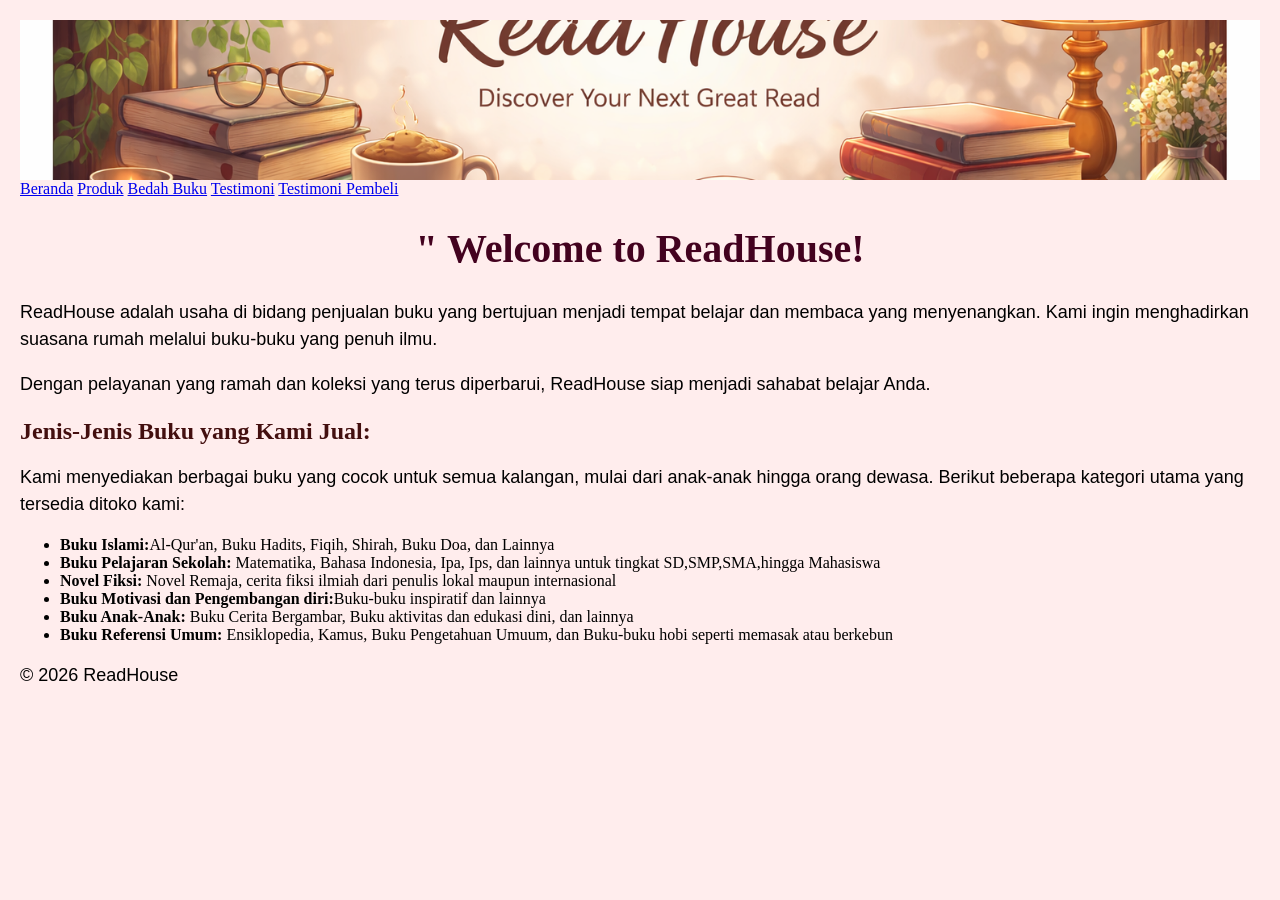
==== index.html @ 8a744144 "Add files via upload" ====
<!DOCTYPE html>
<html lang="id"> 
<head>
    <meta charset="UTF-8">
    <meta name="viewport" content="width=device-width, initial-scale=1.0">
    <title>Profil Usaha Buku</title>
    <link rel="stylesheet" href="style.css" />
    <link href="https://fonts.googleapis.com/css2?family=Nunito&display=swap" rel="stylesheet">
</head>
<body> 

<header class="hero"></header>

<nav> <a href="index.html">Beranda</a>
    <a href="produk.html">Produk</a>
    <a href="bedah-buku.html">Bedah Buku</a>
    <a href="testimoni.html">Testimoni</a>
    <a href="tampil-testimoni.html">Testimoni Pembeli</a>
</nav>
<h1>" Welcome to ReadHouse!</h1>
    <p>ReadHouse adalah usaha di bidang penjualan buku yang bertujuan menjadi tempat belajar dan membaca yang menyenangkan. Kami ingin menghadirkan suasana rumah melalui buku-buku yang penuh ilmu.</p>
    <p>Dengan pelayanan yang ramah dan koleksi yang terus diperbarui, ReadHouse siap menjadi sahabat belajar Anda.</p>
</body>
</html>
<h2>Jenis-Jenis Buku yang Kami Jual:</h2>
    <p>Kami menyediakan berbagai buku yang cocok untuk semua kalangan, mulai dari anak-anak hingga orang dewasa. Berikut beberapa kategori utama yang tersedia ditoko kami: </p>
<ul>
    <li><strong>Buku Islami:</strong>Al-Qur'an, Buku Hadits, Fiqih, Shirah, Buku Doa, dan Lainnya</li>
    <li><strong>Buku Pelajaran Sekolah: </strong>Matematika, Bahasa Indonesia, Ipa, Ips, dan lainnya untuk tingkat SD,SMP,SMA,hingga Mahasiswa</li>
    <li><strong>Novel Fiksi: </strong>Novel Remaja, cerita fiksi ilmiah dari penulis lokal maupun internasional</li> 
    <li><strong>Buku Motivasi dan Pengembangan diri:</strong>Buku-buku inspiratif dan lainnya</li>
    <li><strong>Buku Anak-Anak: </strong>Buku Cerita Bergambar, Buku aktivitas dan edukasi dini, dan lainnya</li>
    <li><strong>Buku Referensi Umum: </strong>Ensiklopedia, Kamus, Buku Pengetahuan Umuum, dan Buku-buku hobi seperti memasak atau berkebun</li>
</ul>
<footer>
    <p>&copy; 2026 ReadHouse</p>
</footer>
</body>
</html>
<script>
    alert ("Halo, Selamat Datang!");
</script>
---- style.css ----
body {
      background-color: #ffeded ;
      font-family: 'Baloo 2',serif;
      color: #000000;
      margin: 20px;
    }

h1 {
    color: #43021f;
    text-align: center;
    font-size: 40px;
   }

h2 {
    color:rgb(67, 15, 15);
    text-align: left;
   }
p  {
   font-size: 18px;
   text-align: left;
   line-height: 1.5;
   font-family: 'Poppins', sans-serif; 
   }
.daftar-produk { 
    display:grid;
    grid-template-columns:repeat(auto-fit,minmax(250px, 1fr));
    gap: 20px;
    padding: 20px;
}
.produk {
    background-color: #ffeded;
    border: 1px solid #cffffd;
    padding: 15px;
    border-radius: 10px;
    text-align: center;
    box-shadow: 0 2px 6px rgba(0,0,0,0.1);
}
.produk img {
    width: 150px;
    height: auto;
    border-radius: 5px;
    margin-bottom: 10px;
}
.produk h2 {
    font-size: 20px;
    color: #2c3e50;
}
.harga {
    font-weight: bold;
    color: #27ae60;
}
.deskripsi { 
    font-size: 14px;
    color: #555;
}
.artikel {
    max-width: 700px;
    margin: auto;
    padding: 20px;
    background-color: rgb(255, 230, 230);
    font-family: Georgia, 'Times New Roman', Times, serif;
    line-height: 1.8;
}
.artikel .penulis {
    font-style: italic;
    color: #666;
    margin-bottom: 20px;
}
.artikel .sampul {
    width: 180px;
    float: right;
    margin: 0 0 20px 20px;
    border: 1px solid #ccc;
    box-shadow: 2px 2px 6px rgba(0,0,0,0.1);
}
.artikel blockquote { 
    font-style: italic;
    padding-left: 20px;
    margin: 20px 0;
    border-left: 4px solid #999;
    color: #444;
    background-color: #f9f9f9;
}
.btn-kembali {
    display: inline-block;
    margin-top: 30px;
    padding: 10px 16px;
    background-color: #0066cc;
    color: white;
    text-decoration: none;
    border-radius: 4px;
}
.btn-kembali:hover {
    background-color: #f9f9f9;
}
.formulir {
    max-width: 600px;
    margin: auto;
    padding: 20px;
    background-color: #f9e1e1;
    border-radius: 10px;
    box-shadow: 0 0 10px rgba(0,0,0,0.1);
}
form label {
    display: block;
    margin-top: 10px;
    font-weight: bold;
}
form input,
form select,
form textarea {
    width: 100%;
    padding: 8px;
    margin-top: 5px;
    margin-bottom: 15px;
    border-radius: 5px;
    border: 1px solid #ccc;
}
form button {
    background-color: #ffa8a8;
    color: rgb(255, 255, 255);
    padding: 10px 15px;
    border: none;
    border-radius: 5px;
    cursor: pointer;
}
form button:hover {
    background-color: #034b5b;
}
.hero {
    background-image: url(header.jpg.png);
    background-size: cover;
    background-position: center;
    color: white;
    text-align: center;
    padding: 80px 20px;
}
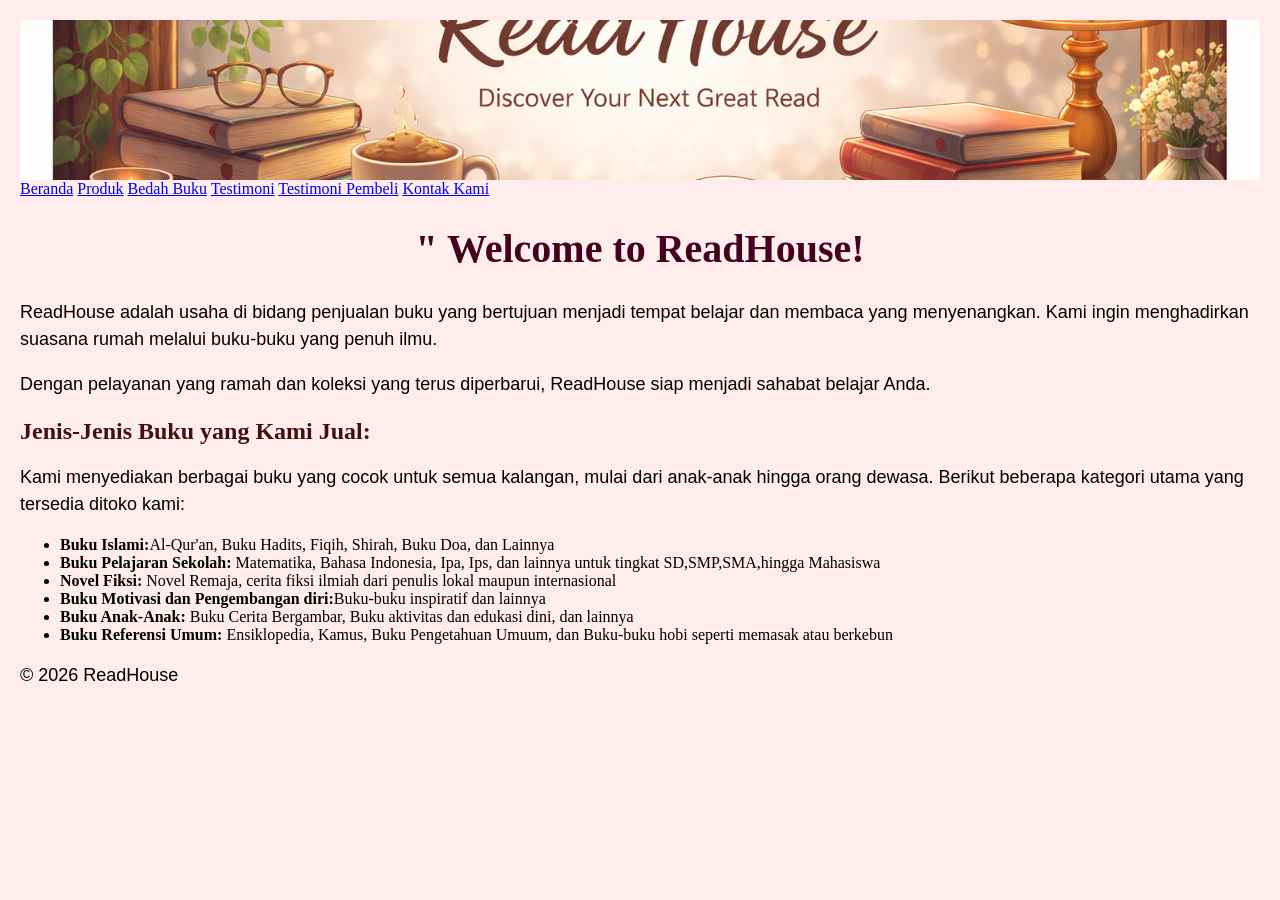
==== commit 3e217b90: "Update index.html" ====
--- a/index.html
+++ b/index.html
@@ -16,6 +16,7 @@
     <a href="bedah-buku.html">Bedah Buku</a>
     <a href="testimoni.html">Testimoni</a>
     <a href="tampil-testimoni.html">Testimoni Pembeli</a>
+    <a href="kontak.html">Kontak Kami</a>
 </nav>
 <h1>" Welcome to ReadHouse!</h1>
     <p>ReadHouse adalah usaha di bidang penjualan buku yang bertujuan menjadi tempat belajar dan membaca yang menyenangkan. Kami ingin menghadirkan suasana rumah melalui buku-buku yang penuh ilmu.</p>
@@ -41,3 +42,4 @@
     alert ("Halo, Selamat Datang!");
 </script>
 
+
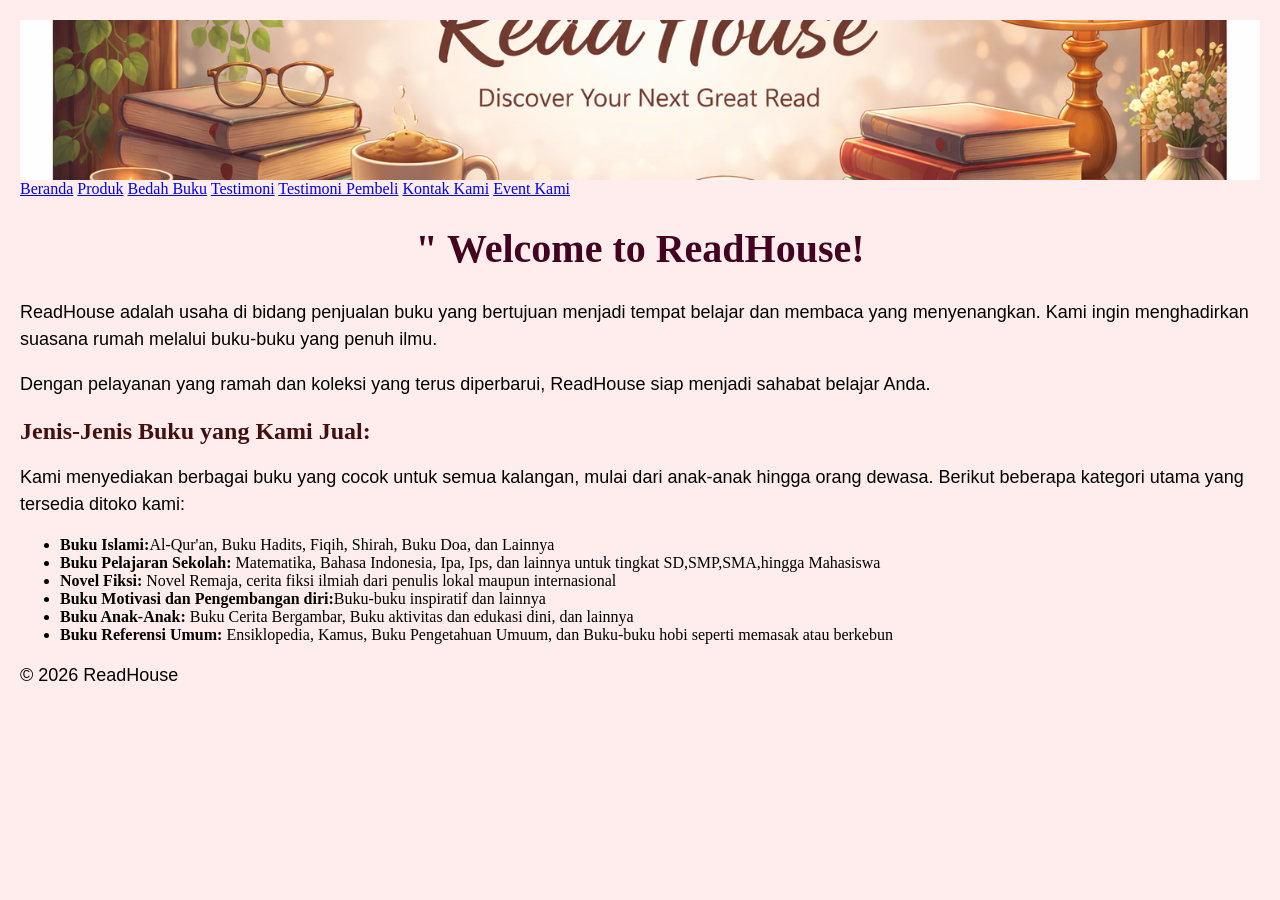
==== commit e86cd6eb: "Update navigation menu to include 'Event Kami' Added an 'Event Kami' link to the navigation menu." ====
--- a/index.html
+++ b/index.html
@@ -17,6 +17,7 @@
     <a href="testimoni.html">Testimoni</a>
     <a href="tampil-testimoni.html">Testimoni Pembeli</a>
     <a href="kontak.html">Kontak Kami</a>
+    <a href="event.html">Event Kami</a>
 </nav>
 <h1>" Welcome to ReadHouse!</h1>
     <p>ReadHouse adalah usaha di bidang penjualan buku yang bertujuan menjadi tempat belajar dan membaca yang menyenangkan. Kami ingin menghadirkan suasana rumah melalui buku-buku yang penuh ilmu.</p>
@@ -43,3 +44,4 @@
 </script>
 
 
+
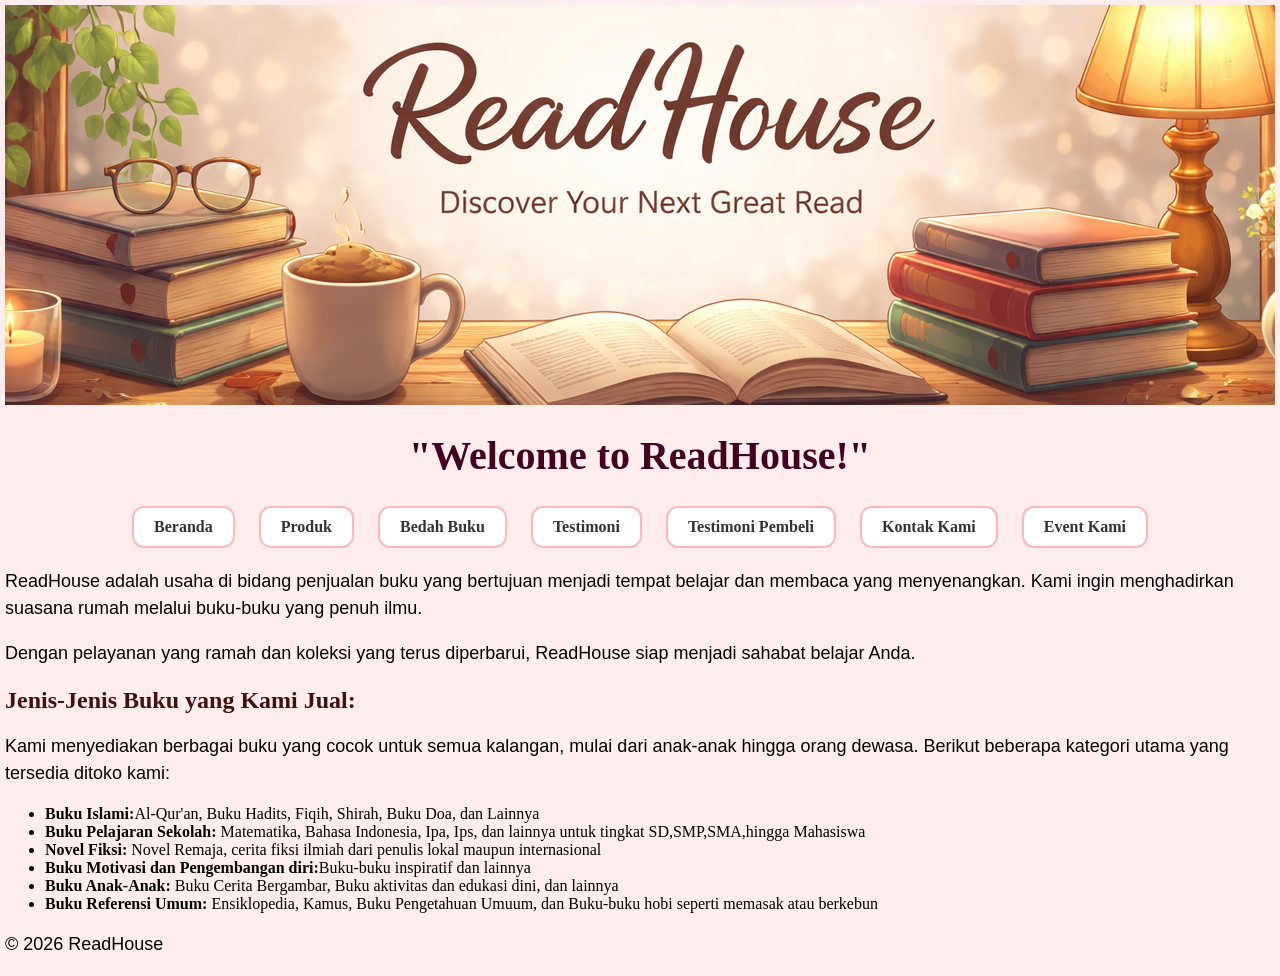
==== commit fa68fc5c: "Add files via upload" ====
--- a/index.html
+++ b/index.html
@@ -8,9 +8,8 @@
     <link href="https://fonts.googleapis.com/css2?family=Nunito&display=swap" rel="stylesheet">
 </head>
 <body> 
-
 <header class="hero"></header>
-
+<h1>"Welcome to ReadHouse!"</h1>
 <nav> <a href="index.html">Beranda</a>
     <a href="produk.html">Produk</a>
     <a href="bedah-buku.html">Bedah Buku</a>
@@ -19,7 +18,6 @@
     <a href="kontak.html">Kontak Kami</a>
     <a href="event.html">Event Kami</a>
 </nav>
-<h1>" Welcome to ReadHouse!</h1>
     <p>ReadHouse adalah usaha di bidang penjualan buku yang bertujuan menjadi tempat belajar dan membaca yang menyenangkan. Kami ingin menghadirkan suasana rumah melalui buku-buku yang penuh ilmu.</p>
     <p>Dengan pelayanan yang ramah dan koleksi yang terus diperbarui, ReadHouse siap menjadi sahabat belajar Anda.</p>
 </body>
@@ -43,5 +41,3 @@
     alert ("Halo, Selamat Datang!");
 </script>
 
-
-
--- a/style.css
+++ b/style.css
@@ -2,7 +2,8 @@
       background-color: #ffeded ;
       font-family: 'Baloo 2',serif;
       color: #000000;
-      margin: 20px;
+      margin: 5px;
+      padding: 0%;
     }
 
 h1 {
@@ -21,6 +22,27 @@
    line-height: 1.5;
    font-family: 'Poppins', sans-serif; 
    }
+nav {
+    text-align: center;
+    margin: 20px 0;
+}
+nav a {
+    display: inline-block;
+    text-decoration: none;
+    color: #333;
+    background-color: white;
+    padding: 10px 20px;
+    margin: 0 10px;
+    border: 2px solid #fcb9b9;
+    border-radius: 12px;
+    font-weight: bold;
+    transition: 0.3s;
+}
+nav a :hover {
+    background-color: #ffdede;
+    transform: translateY(-5px);
+    box-shadow: 0 4px 8px rgba(0,0,0,0.1);
+}
 .daftar-produk { 
     display:grid;
     grid-template-columns:repeat(auto-fit,minmax(250px, 1fr));
@@ -28,8 +50,8 @@
     padding: 20px;
 }
 .produk {
-    background-color: #ffeded;
-    border: 1px solid #cffffd;
+    background-color: #f8dfdf;
+    border: 1px solid #ffcfcf;
     padding: 15px;
     border-radius: 10px;
     text-align: center;
@@ -72,6 +94,7 @@
     margin: 0 0 20px 20px;
     border: 1px solid #ccc;
     box-shadow: 2px 2px 6px rgba(0,0,0,0.1);
+    border-radius: 6px;
 }
 .artikel blockquote { 
     font-style: italic;
@@ -114,7 +137,7 @@
     margin-top: 5px;
     margin-bottom: 15px;
     border-radius: 5px;
-    border: 1px solid #ccc;
+    border: 1px solid #ffdddd;
 }
 form button {
     background-color: #ffa8a8;
@@ -129,9 +152,70 @@
 }
 .hero {
     background-image: url(header.jpg.png);
-    background-size: cover;
     background-position: center;
-    color: white;
-    text-align: center;
-    padding: 80px 20px;
+    text-align: center;
+    padding: 0px;
+    min-height: 400px;
+    display: flex;
+    flex-direction: column;
+    justify-content: center;
+    border: none;
+}
+.produk img {
+    width: 150px;
+    height: auto;
+    border-radius: 5px;
+    margin-bottom: 10px;
+}
+.kontak {
+    background-color: #f8dfdf;
+    border: 1px solid #ffcfcf;
+    padding: 15px;
+    border-radius: 10px;
+    text-align: center;
+    box-shadow: 0 2px 6px rgba(0,0,0,0.1);
+    max-width: 500px;
+    margin: 20px auto;
+    display: block;
+}
+.event {
+    background-color: #f8dfdf;
+    border: 1px solid #ffcfcf;
+    padding: 15px;
+    border-radius: 10px;
+    text-align: center;
+    box-shadow: 0 2px 6px rgba(0,0,0,0.1);
+    max-width: 400px;
+    margin: 20px auto;
+    display: block;
+}
+.event .deskripsi {
+    text-align: center;
+    font-size: 15px;
+}
+.event img {
+    width: 400px;
+    height: auto;
+    border-radius: 5px;
+    margin-bottom: 10px;
+}
+.tag {
+    font-size: 30px;
+    text-align: center;
+    display: block;
+}
+.event h2 {
+    font-size: 25px;
+    text-align: center;
+
+}
+.container-event {
+    display: flex;
+    justify-content: center;
+    gap: 20px;
+    flex-wrap: wrap;
+}
+.event {
+    flex: 1;
+    max-width: 45%;
 }
